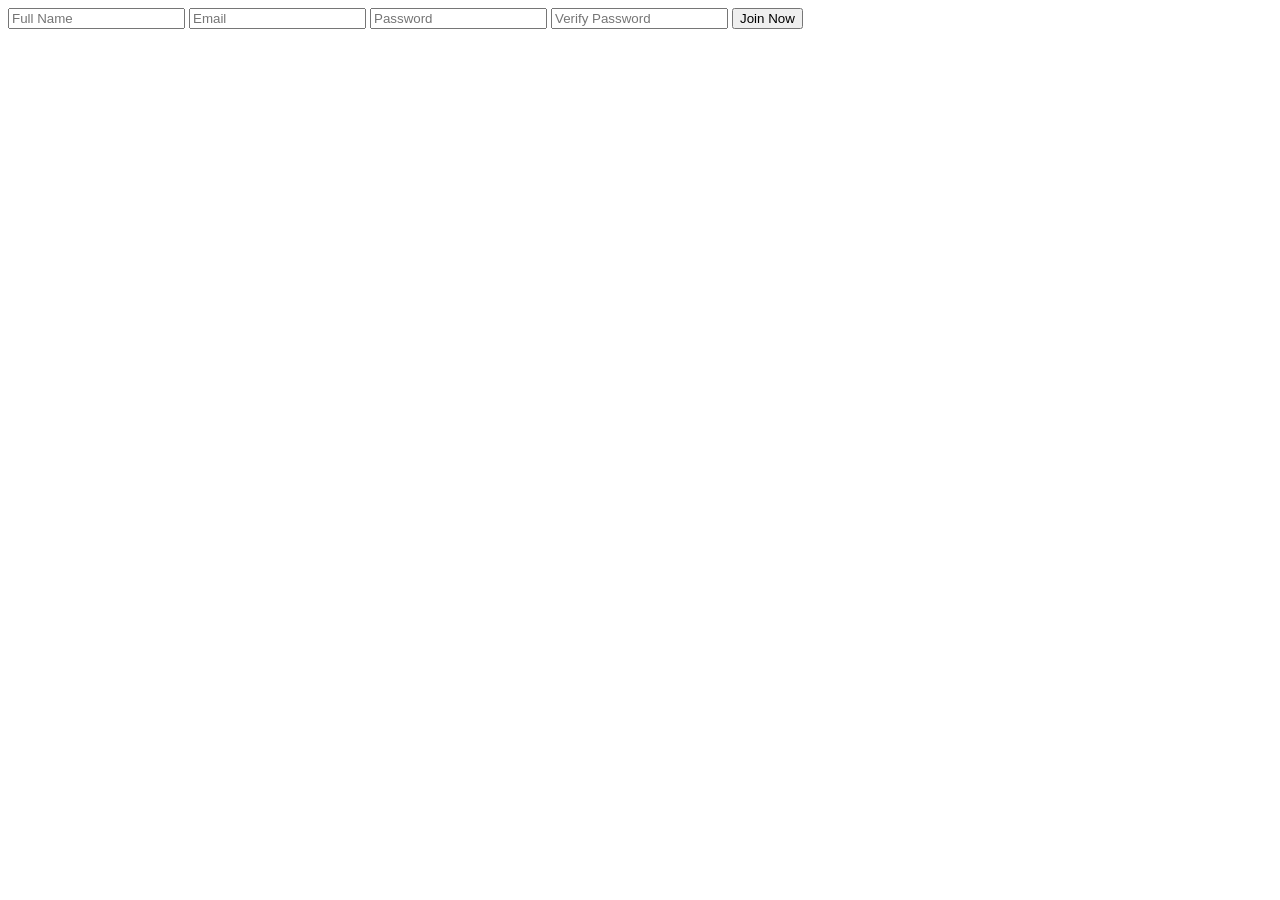
==== src/main/resources/templates/join.html @ 2d9a617e "refactor: Change Profile HTML" ====
<!DOCTYPE html>
<html lang="en"
      xmlns:th="http://www.thymeleaf.org"
      xmlns:sec="http://www.thymeleaf.org/extras/spring-security">
<head th:replace="fragments/fragments.html :: head"></head>
<body>
    <header th:replace="fragments/fragments.html :: header"></header>
    <div class="form-container">
        <form th:action="@{/join}" method="post">
            <input type="text" name="name" placeholder="Full Name">
            <input type="email" name="email" placeholder="Email">
            <input type="password" name="password" placeholder="Password">
            <input type="password" name="password2" placeholder="Verify Password">
            <input type="submit" value="Join Now">
        </form>
        <div th:replace="fragments/fragments.html :: social-login"></div>
    </div>
</body>
<footer th:replace="fragments/fragments.html :: footer"></footer>
</html>
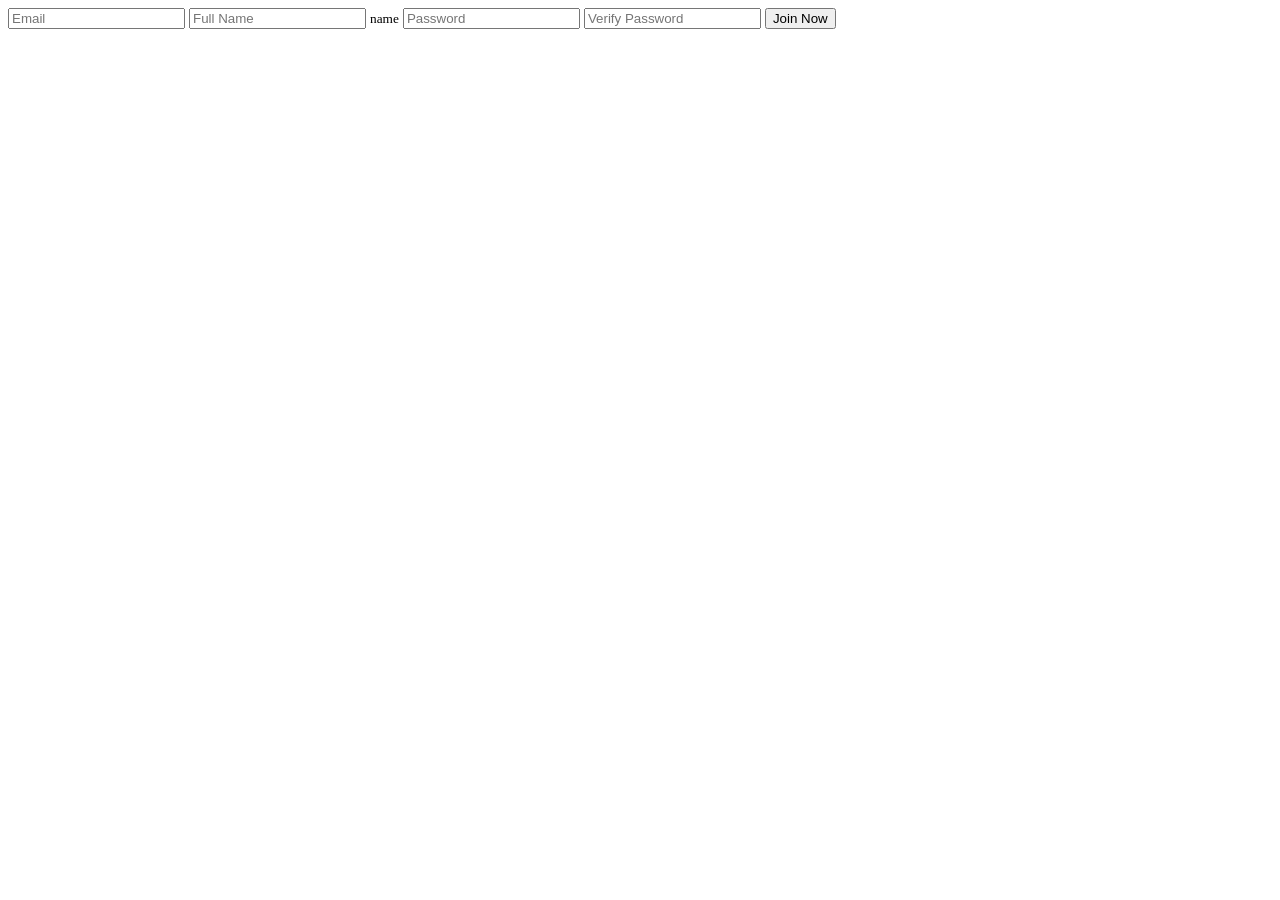
==== commit 624f9d22: "refactor: Join Validator & Test" ====
--- a/src/main/resources/templates/join.html
+++ b/src/main/resources/templates/join.html
@@ -6,11 +6,14 @@
 <body>
     <header th:replace="fragments/fragments.html :: header"></header>
     <div class="form-container">
-        <form th:action="@{/join}" method="post">
-            <input type="text" name="name" placeholder="Full Name">
-            <input type="email" name="email" placeholder="Email">
-            <input type="password" name="password" placeholder="Password">
-            <input type="password" name="password2" placeholder="Verify Password">
+        <form th:object="${memberJoinForm}" th:action="@{/join}" method="post">
+            <input type="email" th:field="*{email}" name="email" placeholder="Email">
+            <small class="form-text text-danger" th:if="${#fields.hasErrors('email')}" th:errors="*{email}"></small>
+            <input type="text" th:field="*{name}" name="name" placeholder="Full Name">
+            <small class="form-text text-danger" th:if="${#fields.hasErrors('name')}" th:errors="*{name}">name</small>
+            <input type="password" th:field="*{password}" name="password" placeholder="Password">
+            <small class="form-text text-danger" th:if="${#fields.hasErrors('password')}" th:errors="*{password}"></small>
+            <input type="password" th:field="*{password2}" name="password2" placeholder="Verify Password">
             <input type="submit" value="Join Now">
         </form>
         <div th:replace="fragments/fragments.html :: social-login"></div>
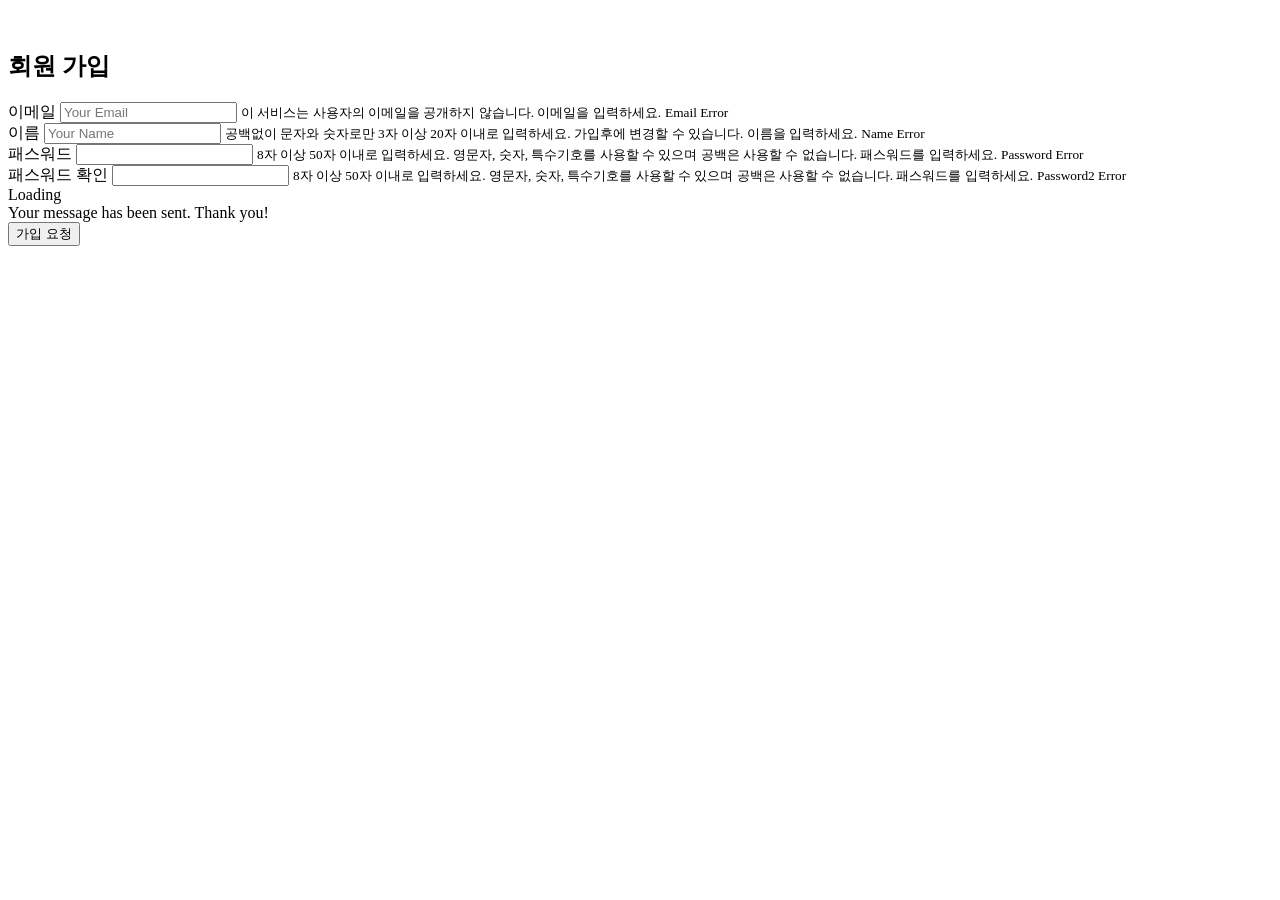
==== commit 4de19004: "refactor: Change Bootstrap Template" ====
--- a/src/main/resources/templates/join.html
+++ b/src/main/resources/templates/join.html
@@ -4,20 +4,74 @@
       xmlns:sec="http://www.thymeleaf.org/extras/spring-security">
 <head th:replace="fragments/fragments.html :: head"></head>
 <body>
-    <header th:replace="fragments/fragments.html :: header"></header>
-    <div class="form-container">
-        <form th:object="${memberJoinForm}" th:action="@{/join}" method="post">
-            <input type="email" th:field="*{email}" name="email" placeholder="Email">
-            <small class="form-text text-danger" th:if="${#fields.hasErrors('email')}" th:errors="*{email}"></small>
-            <input type="text" th:field="*{name}" name="name" placeholder="Full Name">
-            <small class="form-text text-danger" th:if="${#fields.hasErrors('name')}" th:errors="*{name}">name</small>
-            <input type="password" th:field="*{password}" name="password" placeholder="Password">
-            <small class="form-text text-danger" th:if="${#fields.hasErrors('password')}" th:errors="*{password}"></small>
-            <input type="password" th:field="*{password2}" name="password2" placeholder="Verify Password">
-            <input type="submit" value="Join Now">
-        </form>
-        <div th:replace="fragments/fragments.html :: social-login"></div>
-    </div>
+<header th:replace="fragments/fragments.html :: header"></header>
+<main id="main">
+    <section id="contact" class="contact section-bg" style="margin-top: 50px;">
+        <div class="container" data-aos="fade-up">
+
+            <div class="section-title">
+                <h2>회원 가입</h2>
+            </div>
+
+            <div class="row justify-content-center">
+                <div class="col-lg-6 mt-4 mt-md-0">
+                    <form th:action="@{/join}" th:object="${memberJoinForm}" method="post" role="form" class="php-email-form">
+                        <div class="form-group">
+                            <label for="email">이메일</label>
+                            <input type="email" th:field="*{email}" class="form-control" name="email" id="email" placeholder="Your Email"/>
+                            <small id="emailHelp" class="form-text text-muted">
+                                이 서비스는 사용자의 이메일을 공개하지 않습니다.
+                            </small>
+                            <small class="invalid-feedback">이메일을 입력하세요.</small>
+                            <small class="form-text text-danger" th:if="${#fields.hasErrors('email')}" th:errors="*{email}">Email
+                                Error</small>
+                        </div>
+                        <div class="form-group">
+                            <label for="name">이름</label>
+                            <input type="text" th:field="*{name}" class="form-control" id="name" placeholder="Your Name"/>
+                            <small id="nameHelp" class="form-text text-muted">
+                                공백없이 문자와 숫자로만 3자 이상 20자 이내로 입력하세요. 가입후에 변경할 수 있습니다.
+                            </small>
+                            <small class="invalid-feedback">이름을 입력하세요.</small>
+                            <small class="form-text text-danger" th:if="${#fields.hasErrors('name')}"
+                                   th:errors="*{name}">Name Error</small>
+                        </div>
+                        <div class="form-group">
+                            <label for="password">패스워드</label>
+                            <input type="password" th:field="*{password}" class="form-control" name="password" id="password"/>
+                            <small id="passwordHelp" class="form-text text-muted">
+                                8자 이상 50자 이내로 입력하세요. 영문자, 숫자, 특수기호를 사용할 수 있으며 공백은 사용할 수 없습니다.
+                            </small>
+                            <small class="invalid-feedback">패스워드를 입력하세요.</small>
+                            <small class="form-text text-danger" th:if="${#fields.hasErrors('password')}"
+                                   th:errors="*{password}">Password
+                                Error</small>
+                        </div>
+                        <div class="form-group">
+                            <label for="password2">패스워드 확인</label>
+                            <input type="password" th:field="*{password2}" class="form-control" name="password2" id="password2"/>
+                            <small id="passwordHelp" class="form-text text-muted">
+                                8자 이상 50자 이내로 입력하세요. 영문자, 숫자, 특수기호를 사용할 수 있으며 공백은 사용할 수 없습니다.
+                            </small>
+                            <small class="invalid-feedback">패스워드를 입력하세요.</small>
+                            <small class="form-text text-danger" th:if="${#fields.hasErrors('password2')}"
+                                   th:errors="*{password2}">Password2
+                                Error</small>
+                        </div>
+                        <div class="mb-3">
+                            <div class="loading">Loading</div>
+                            <div class="error-message"></div>
+                            <div class="sent-message">Your message has been sent. Thank you!</div>
+                        </div>
+                        <div class="text-center"><button type="submit">가입 요청</button></div>
+                    </form>
+                </div>
+            </div>
+
+        </div>
+    </section><!-- End Contact Section -->
+
+</main><!-- End #main -->
 </body>
 <footer th:replace="fragments/fragments.html :: footer"></footer>
 </html>
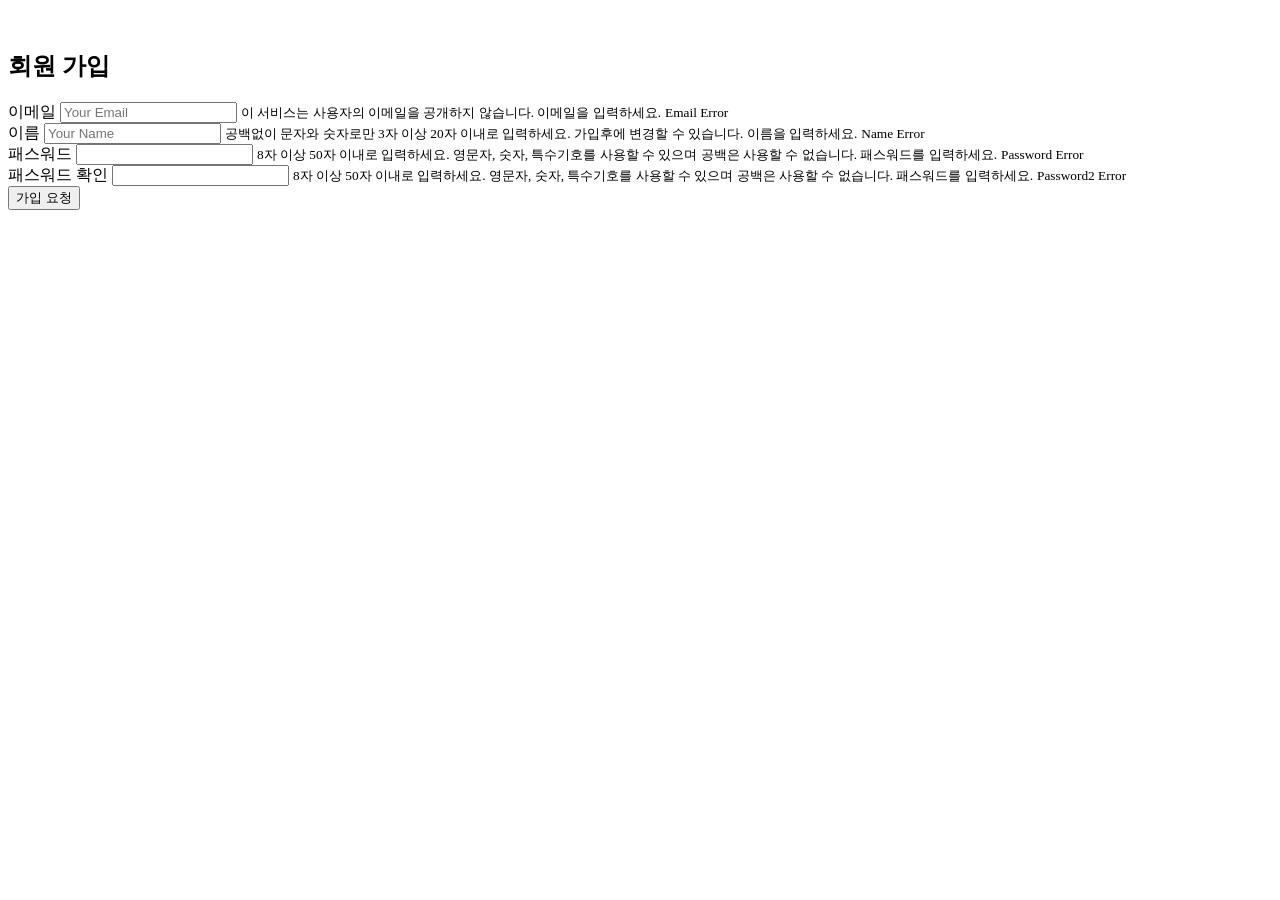
==== commit 7bf2d415: "refactor: login & join error" ====
--- a/src/main/resources/templates/join.html
+++ b/src/main/resources/templates/join.html
@@ -15,20 +15,24 @@
 
             <div class="row justify-content-center">
                 <div class="col-lg-6 mt-4 mt-md-0">
-                    <form th:action="@{/join}" th:object="${memberJoinForm}" method="post" role="form" class="php-email-form">
+                    <form th:action="@{/join}" th:object="${memberJoinForm}" method="post" role="form"
+                          class="needs-validation php-email-form">
                         <div class="form-group">
                             <label for="email">이메일</label>
-                            <input type="email" th:field="*{email}" class="form-control" name="email" id="email" placeholder="Your Email"/>
+                            <input type="email" th:field="*{email}" class="form-control" name="email" id="email"
+                                   placeholder="Your Email"/>
                             <small id="emailHelp" class="form-text text-muted">
                                 이 서비스는 사용자의 이메일을 공개하지 않습니다.
                             </small>
                             <small class="invalid-feedback">이메일을 입력하세요.</small>
-                            <small class="form-text text-danger" th:if="${#fields.hasErrors('email')}" th:errors="*{email}">Email
+                            <small class="form-text text-danger" th:if="${#fields.hasErrors('email')}"
+                                   th:errors="*{email}">Email
                                 Error</small>
                         </div>
                         <div class="form-group">
                             <label for="name">이름</label>
-                            <input type="text" th:field="*{name}" class="form-control" id="name" placeholder="Your Name"/>
+                            <input type="text" th:field="*{name}" class="form-control" id="name"
+                                   placeholder="Your Name"/>
                             <small id="nameHelp" class="form-text text-muted">
                                 공백없이 문자와 숫자로만 3자 이상 20자 이내로 입력하세요. 가입후에 변경할 수 있습니다.
                             </small>
@@ -38,7 +42,8 @@
                         </div>
                         <div class="form-group">
                             <label for="password">패스워드</label>
-                            <input type="password" th:field="*{password}" class="form-control" name="password" id="password"/>
+                            <input type="password" th:field="*{password}" class="form-control" name="password"
+                                   id="password" autocomplete="on"/>
                             <small id="passwordHelp" class="form-text text-muted">
                                 8자 이상 50자 이내로 입력하세요. 영문자, 숫자, 특수기호를 사용할 수 있으며 공백은 사용할 수 없습니다.
                             </small>
@@ -49,8 +54,9 @@
                         </div>
                         <div class="form-group">
                             <label for="password2">패스워드 확인</label>
-                            <input type="password" th:field="*{password2}" class="form-control" name="password2" id="password2"/>
-                            <small id="passwordHelp" class="form-text text-muted">
+                            <input type="password" th:field="*{password2}" class="form-control" name="password2"
+                                   id="password2" autocomplete="on"/>
+                            <small id="password22Help" class="form-text text-muted">
                                 8자 이상 50자 이내로 입력하세요. 영문자, 숫자, 특수기호를 사용할 수 있으며 공백은 사용할 수 없습니다.
                             </small>
                             <small class="invalid-feedback">패스워드를 입력하세요.</small>
@@ -58,12 +64,9 @@
                                    th:errors="*{password2}">Password2
                                 Error</small>
                         </div>
-                        <div class="mb-3">
-                            <div class="loading">Loading</div>
-                            <div class="error-message"></div>
-                            <div class="sent-message">Your message has been sent. Thank you!</div>
+                        <div class="form-group text-center">
+                            <button type="submit">가입 요청</button>
                         </div>
-                        <div class="text-center"><button type="submit">가입 요청</button></div>
                     </form>
                 </div>
             </div>
@@ -74,4 +77,6 @@
 </main><!-- End #main -->
 </body>
 <footer th:replace="fragments/fragments.html :: footer"></footer>
+<div th:replace="fragments/fragments.html::jsVendorFiles"></div>
+<script th:replace="fragments/fragments.html::form-validation"></script>
 </html>
